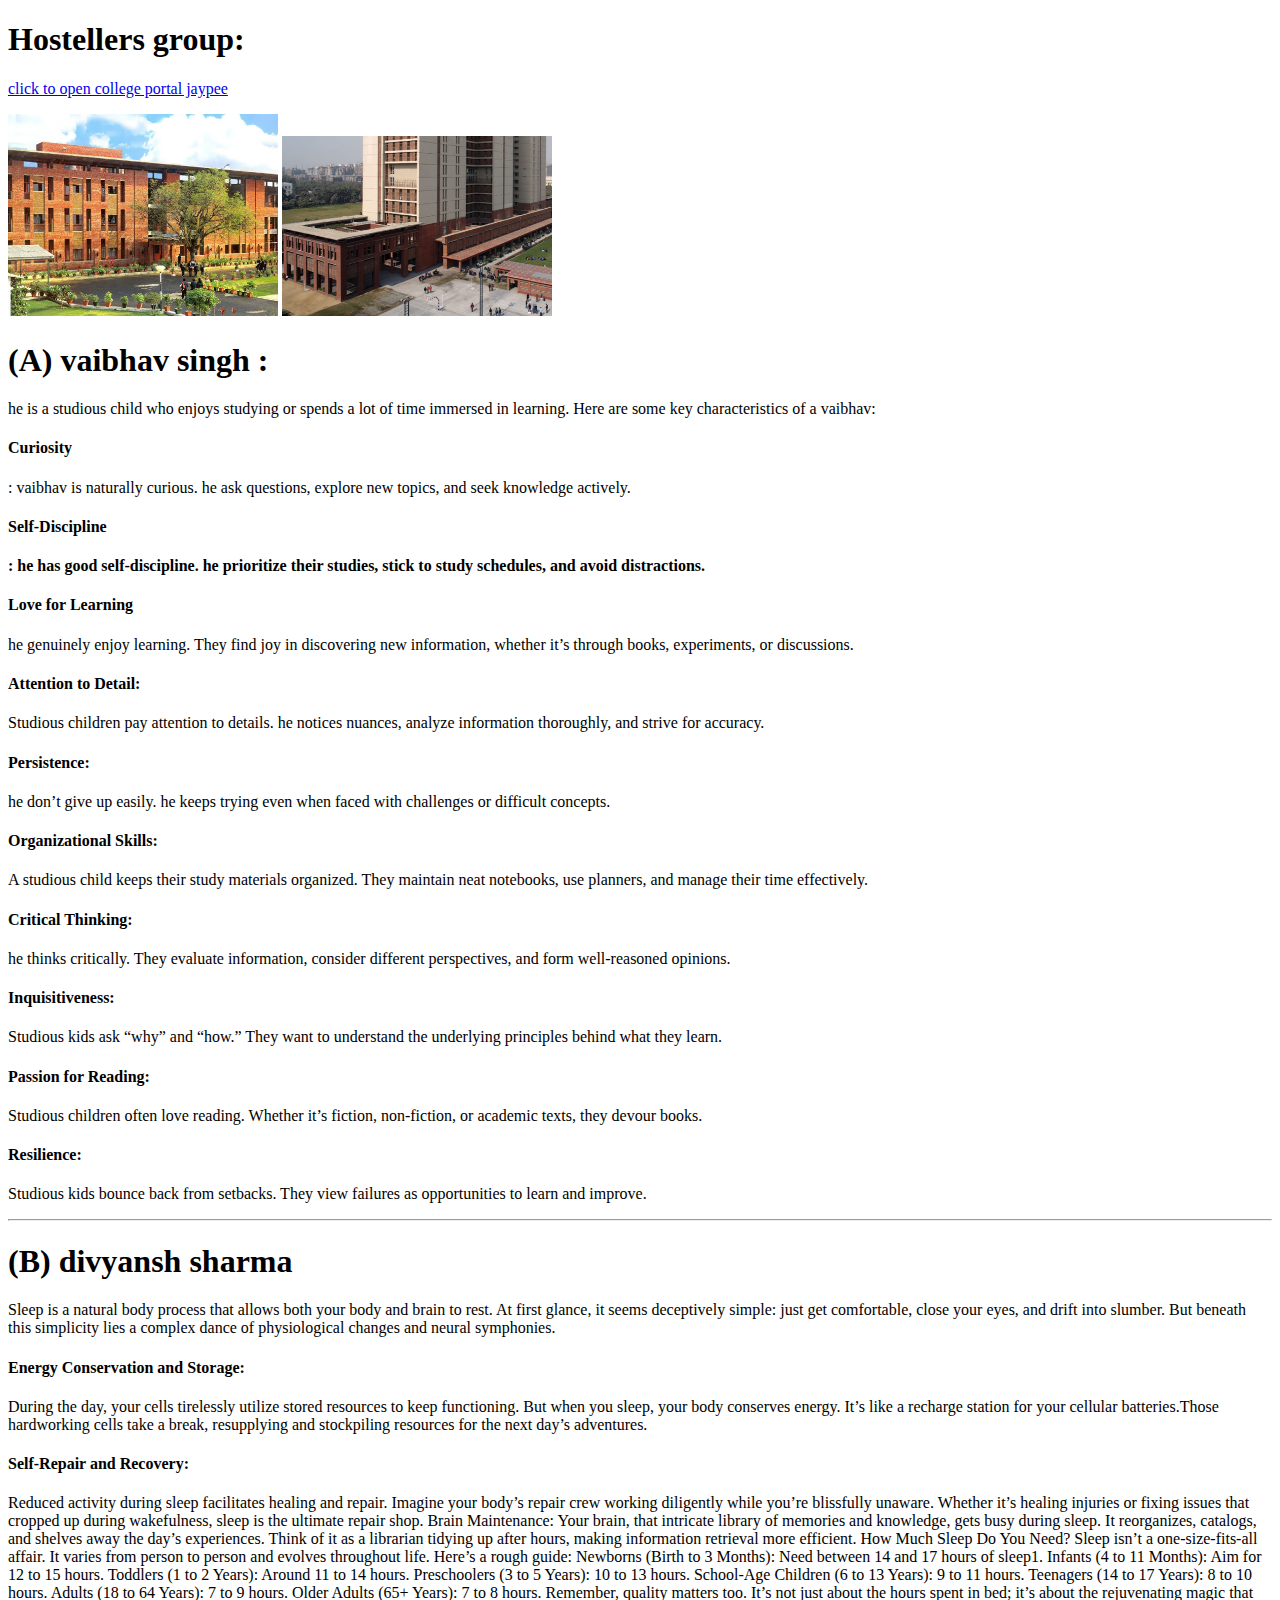
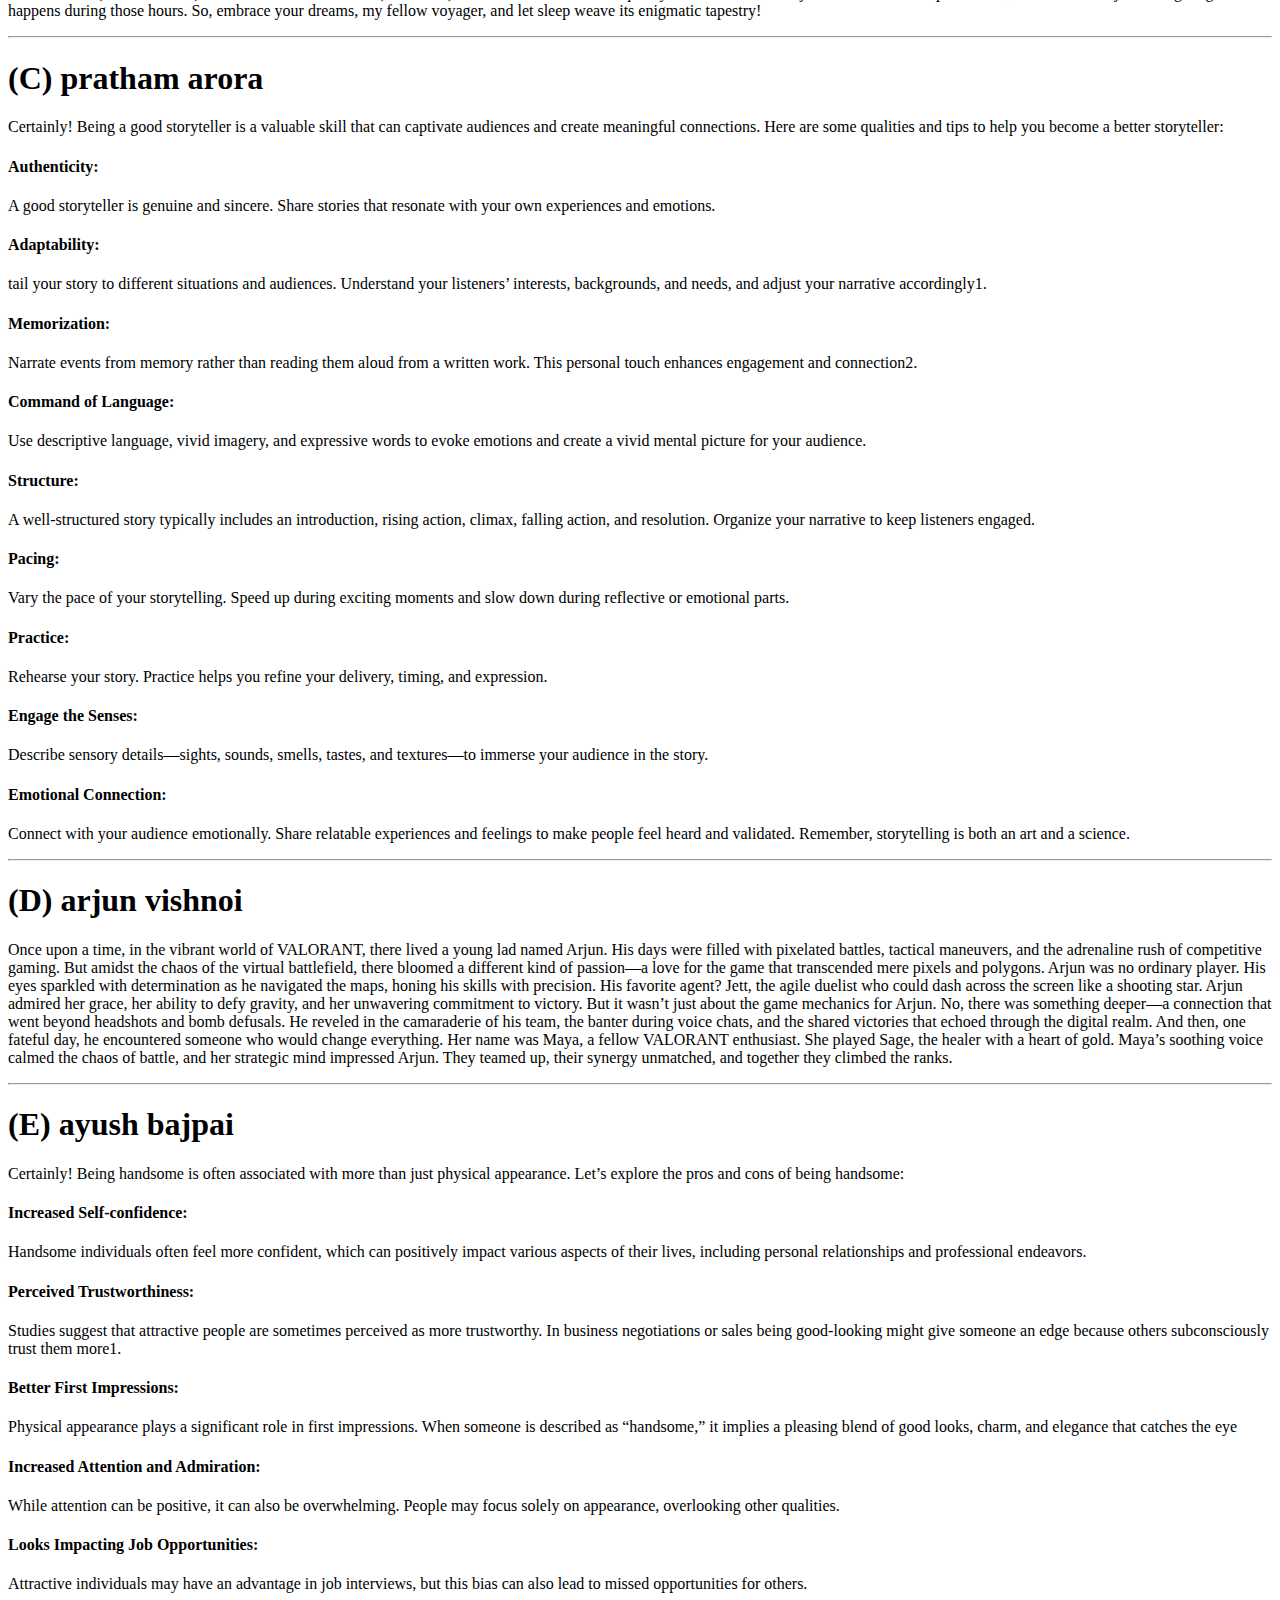
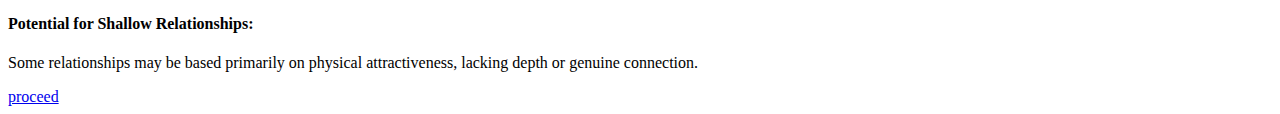
==== hostellers.html @ 890f799a "Add files via upload" ====
<!DOCTYPE html>
<html lang="en">
    <head>
        <meta charset="UTF-8">
        <title>FRIENDS</title>
    </head>
<body>
<h1>Hostellers group:</h1>
<p>
<a href="https://www.jiit.ac.in/" draggable=true>click to open college portal jaypee</a></p>
<p> <img src="./jaypee.jpeg" alt="jaypee institute of informational technology" width="270" draggable=true/>
    <img src="./Jaypee.jpg" alt="student life" draggable="true" width="270"/></p>
<h1>(A) vaibhav singh :</h1>
<p> he is a studious child  who enjoys studying or spends a lot of time immersed in learning. Here are some key characteristics of a vaibhav:
   <h4>Curiosity</h4>: vaibhav is naturally curious. he ask questions, explore new topics, and seek knowledge actively.
   <h4> Self-Discipline<h4>: he has good self-discipline. he prioritize their studies, stick to study schedules, and avoid distractions.
   <h4> Love for Learning</h4> he genuinely enjoy learning. They find joy in discovering new information, whether it’s through books, experiments, or discussions.
   <h4> Attention to Detail:</h4> Studious children pay attention to details. he notices nuances, analyze information thoroughly, and strive for accuracy.
    <h4>Persistence:</h4> he don’t give up easily. he keeps trying even when faced with challenges or difficult concepts.
    <h4>Organizational Skills:</h4> A studious child keeps their study materials organized. They maintain neat notebooks, use planners, and manage their time effectively.
   <h4>Critical Thinking:</h4> he thinks critically. They evaluate information, consider different perspectives, and form well-reasoned opinions.
  <h4>Inquisitiveness:</h4> Studious kids ask “why” and “how.” They want to understand the underlying principles behind what they learn.
   <h4>Passion for Reading:</h4> Studious children often love reading. Whether it’s fiction, non-fiction, or academic texts, they devour books.
   <h4>Resilience:</h4> Studious kids bounce back from setbacks. They view failures as opportunities to learn and improve.</p>
    <hr>
   <h1>(B) divyansh sharma</h1>
<p>Sleep is a natural body process that allows both your body and brain to rest. At first glance, it seems deceptively simple: just get comfortable, 
close your eyes, and drift into slumber. But beneath this simplicity lies a complex dance of physiological changes and neural symphonies.

   <h4>Energy Conservation and Storage:</h4> 
    During the day, your cells tirelessly utilize stored resources to keep functioning. But when you sleep, your body conserves energy.
     It’s like a recharge station for your cellular batteries.Those hardworking cells take a break, resupplying and stockpiling resources for the next day’s adventures.
    <h4>Self-Repair and Recovery:</h4>    
    Reduced activity during sleep facilitates healing and repair. Imagine your body’s repair crew working diligently while you’re blissfully unaware.
    Whether it’s healing injuries or fixing issues that cropped up during wakefulness, sleep is the ultimate repair shop.
    Brain Maintenance:
    Your brain, that intricate library of memories and knowledge, gets busy during sleep.
    It reorganizes, catalogs, and shelves away the day’s experiences. Think of it as a librarian tidying up after hours, making information retrieval more efficient.
    How Much Sleep Do You Need?
    Sleep isn’t a one-size-fits-all affair. It varies from person to person and evolves throughout life. Here’s a rough guide:
    
    Newborns (Birth to 3 Months): Need between 14 and 17 hours of sleep1.
    Infants (4 to 11 Months): Aim for 12 to 15 hours.
    Toddlers (1 to 2 Years): Around 11 to 14 hours.
    Preschoolers (3 to 5 Years): 10 to 13 hours.
    School-Age Children (6 to 13 Years): 9 to 11 hours.
    Teenagers (14 to 17 Years): 8 to 10 hours.
    Adults (18 to 64 Years): 7 to 9 hours.
    Older Adults (65+ Years): 7 to 8 hours.
    Remember, quality matters too. It’s not just about the hours spent in bed;
     it’s about the rejuvenating magic that happens during those hours. So, embrace your dreams, my fellow voyager, and let sleep weave its enigmatic tapestry!</p>
    <hr>
     <h1>(C) pratham arora</h1>
<p>Certainly! Being a good storyteller is a valuable skill that can captivate audiences and create meaningful connections. Here are some qualities and tips to help you become a better storyteller:

<h4> Authenticity:</h4> A good storyteller is genuine and sincere. Share stories that resonate with your own experiences and emotions.
<h4> Adaptability:</h4> tail your story to different situations and audiences. Understand your listeners’ interests, backgrounds, and needs, and adjust your narrative accordingly1.
<h4>Memorization:</h4> Narrate events from memory rather than reading them aloud from a written work. This personal touch enhances engagement and connection2.
<h4>Command of Language:</h4> Use descriptive language, vivid imagery, and expressive words to evoke emotions and create a vivid mental picture for your audience.
<h4>Structure:</h4> A well-structured story typically includes an introduction, rising action, climax, falling action, and resolution. Organize your narrative to keep listeners engaged.
<h4> Pacing:</h4> Vary the pace of your storytelling. Speed up during exciting moments and slow down during reflective or emotional parts.
<h4>Practice:</h4> Rehearse your story. Practice helps you refine your delivery, timing, and expression.
<h4>Engage the Senses:</h4> Describe sensory details—sights, sounds, smells, tastes, and textures—to immerse your audience in the story.
<h4>Emotional Connection:</h4> Connect with your audience emotionally. Share relatable experiences and feelings to make people feel heard and validated.
    Remember, storytelling is both an art and a science. </p>
    <hr>
    <h1>(D) arjun vishnoi</h1>
<p>Once upon a time, in the vibrant world of VALORANT, there lived a young lad named Arjun. His days were filled with pixelated battles, tactical maneuvers, and the adrenaline 
rush of competitive gaming. But amidst the chaos of the virtual battlefield, there bloomed a different kind of passion—a love for the game that transcended mere pixels and polygons.

    Arjun was no ordinary player. His eyes sparkled with determination as he navigated the maps, honing his skills with precision. His favorite agent? Jett, the agile duelist
     who could dash across the screen like a shooting star. Arjun admired her grace, her ability to defy gravity, and her unwavering commitment to victory.
    
    But it wasn’t just about the game mechanics for Arjun. No, there was something deeper—a connection that went beyond headshots and bomb defusals.
     He reveled in the camaraderie of his team, the banter during voice chats, and the shared victories that echoed through the digital realm.
    
    And then, one fateful day, he encountered someone who would change everything. Her name was Maya, a fellow VALORANT enthusiast. She played Sage, the healer with a heart of gold.
    Maya’s soothing voice calmed the chaos of battle, and her strategic mind impressed Arjun. They teamed up, their synergy unmatched, and together they climbed the ranks.</p>
    <hr>
    <h1>(E) ayush bajpai</h1>
<p>Certainly! Being handsome is often associated with more than just physical appearance. Let’s explore the pros and cons of being handsome:
<h4>Increased Self-confidence:</h4> Handsome individuals often feel more confident, which can positively impact various aspects of their lives, including personal relationships and professional endeavors.
<h4>Perceived Trustworthiness:</h4>Studies suggest that attractive people are sometimes perceived as more trustworthy. In business negotiations or sales
 being good-looking might give someone an edge because others subconsciously trust them more1.
<h4>Better First Impressions:</h4> Physical appearance plays a significant role in first impressions.
 When someone is described as “handsome,” it implies a pleasing blend of good looks, charm, and elegance that catches the eye
<h4>Increased Attention and Admiration:</h4> While attention can be positive, it can also be overwhelming. People may focus solely on appearance, overlooking other qualities.
<h4>Looks Impacting Job Opportunities:</h4> Attractive individuals may have an advantage in job interviews, but this bias can also lead to missed opportunities for others.
<h4>Potential for Shallow Relationships:</h4> Some relationships may be based primarily on physical attractiveness, lacking depth or genuine connection.</p>
<a href="./website.html" draggable="true">proceed</a>
</body>
</html>
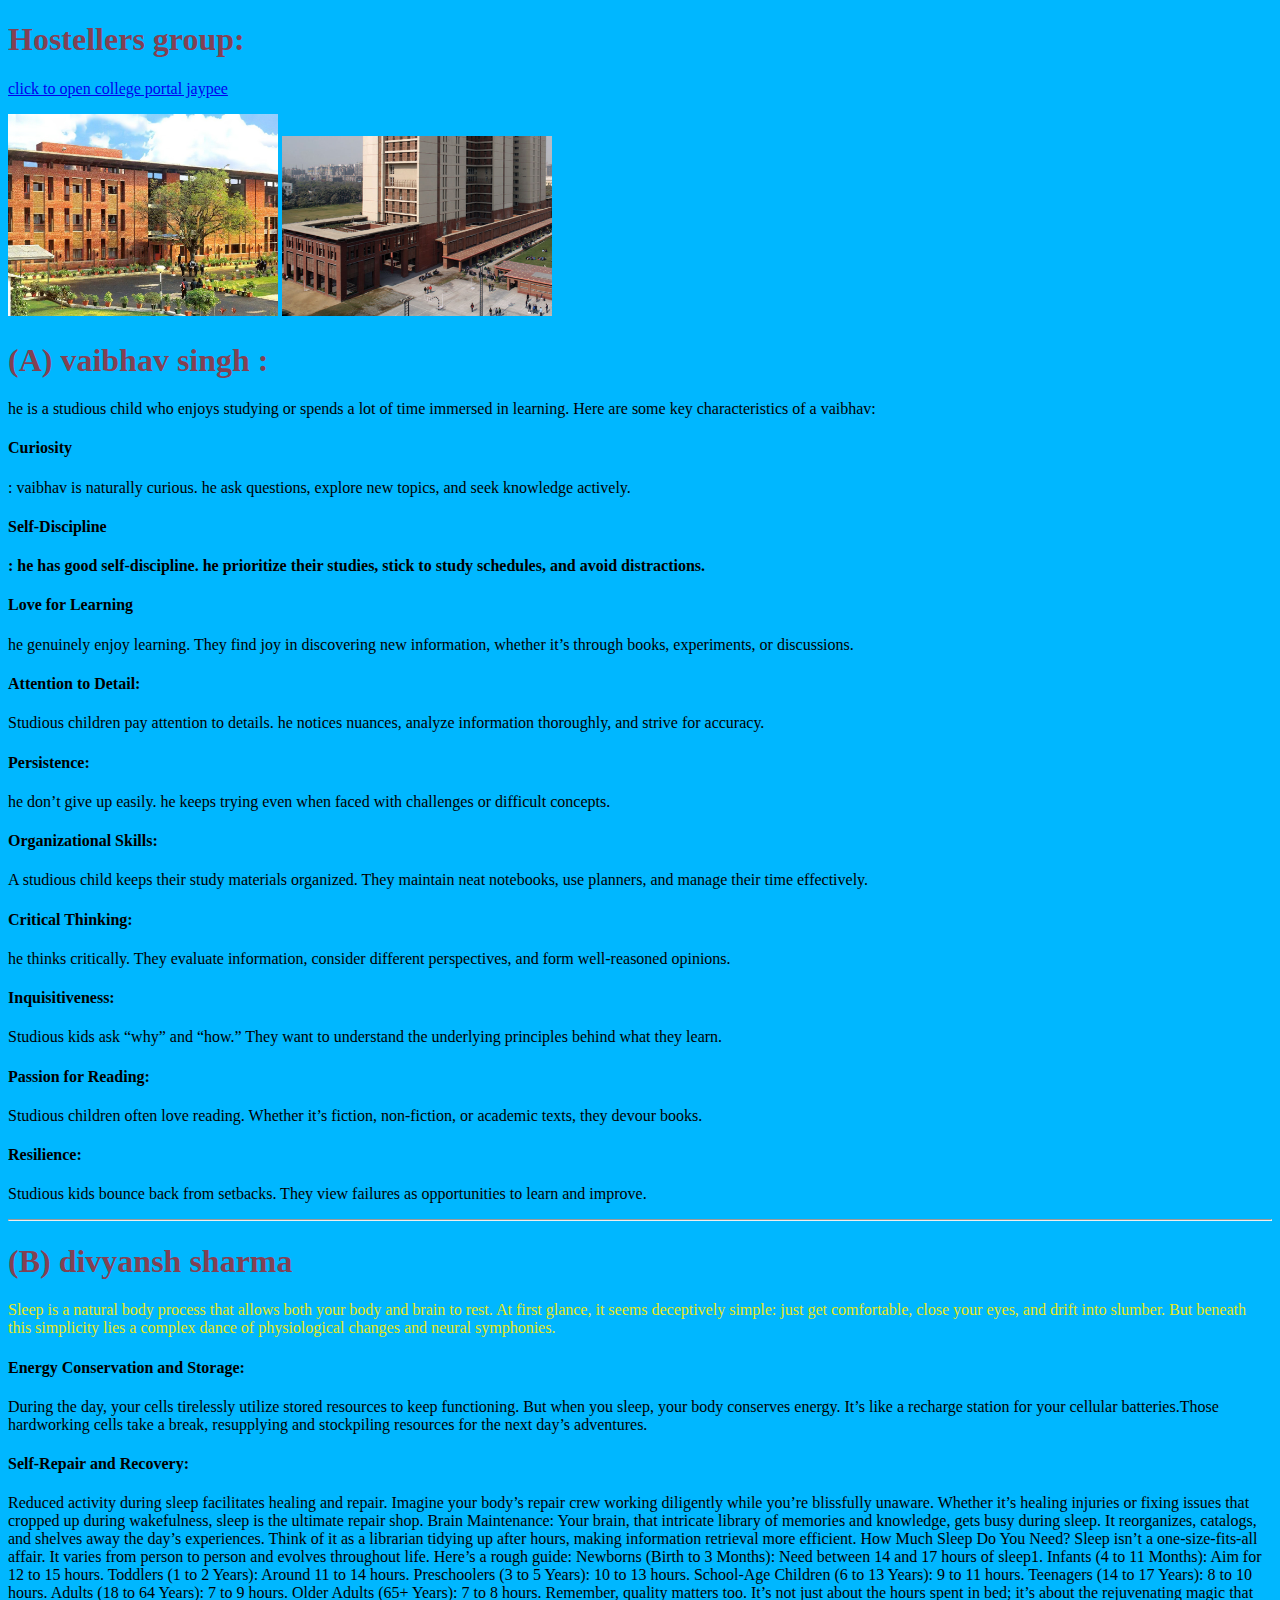
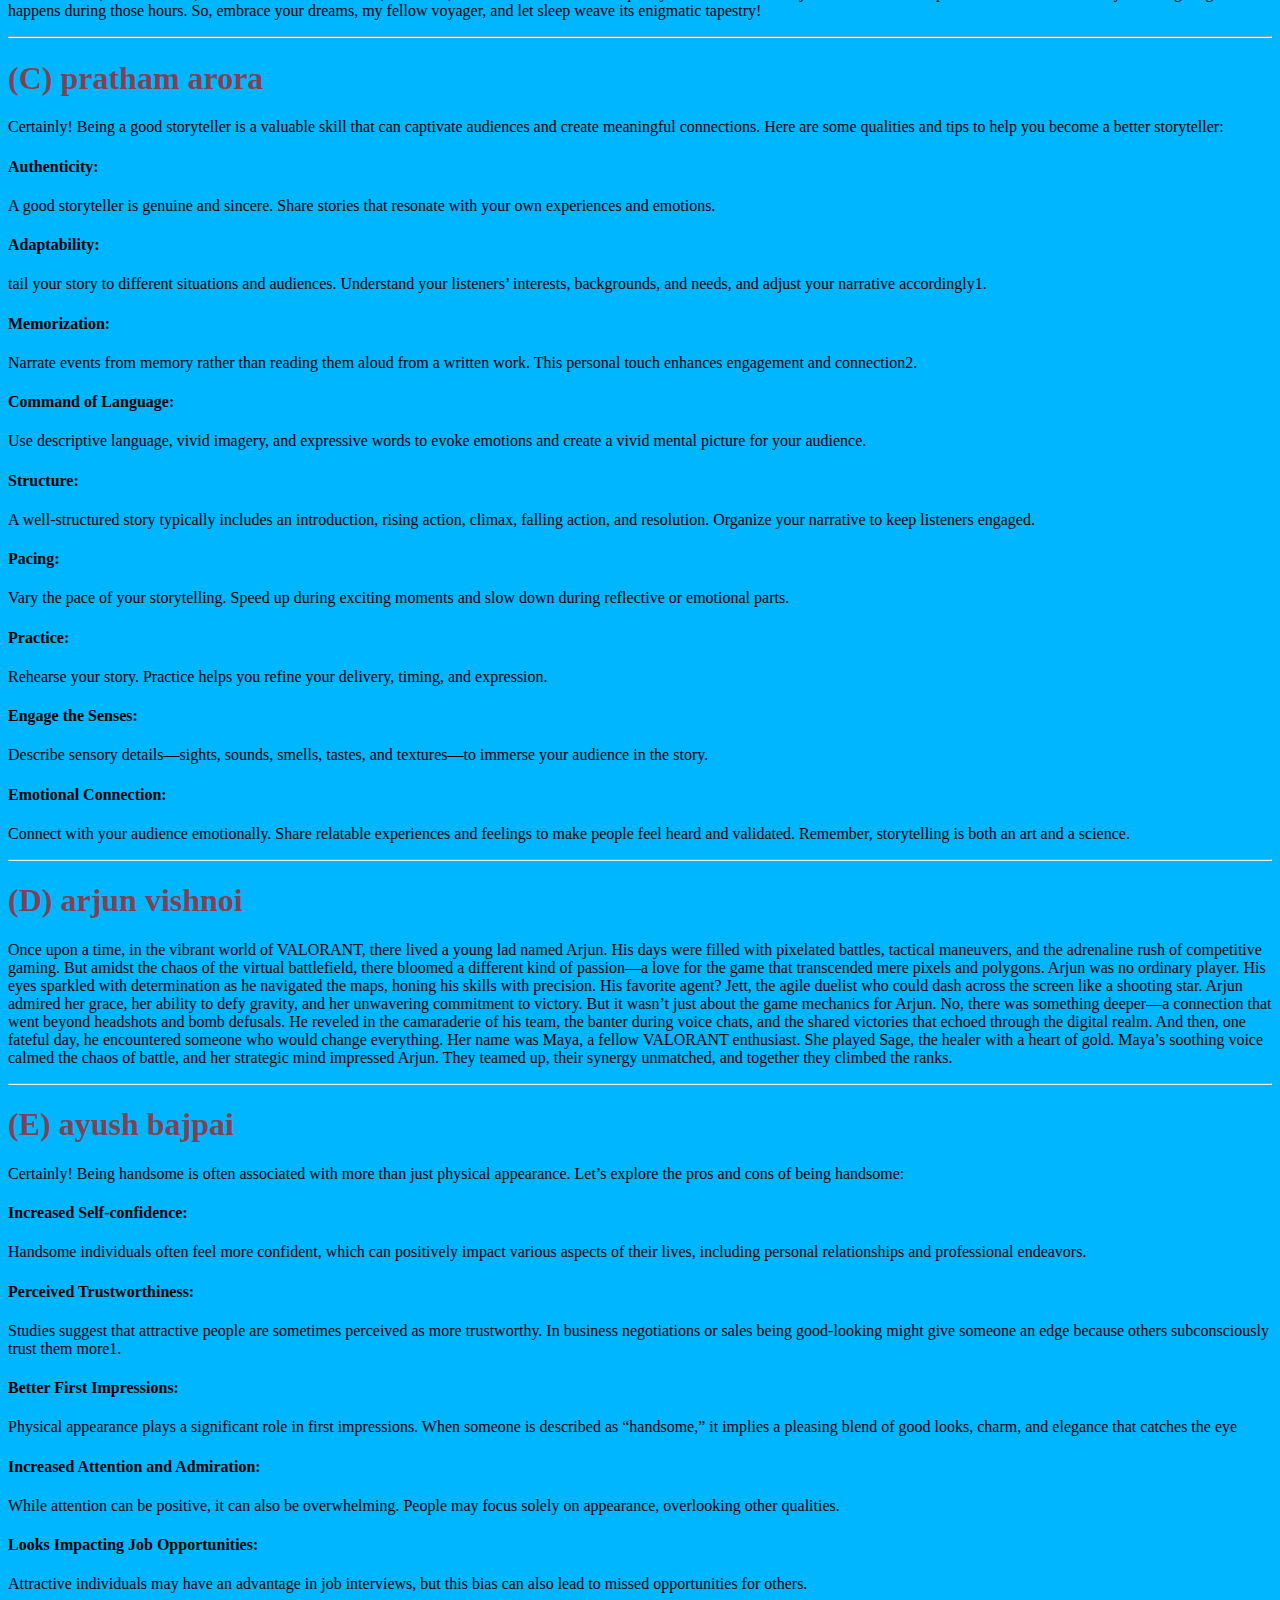
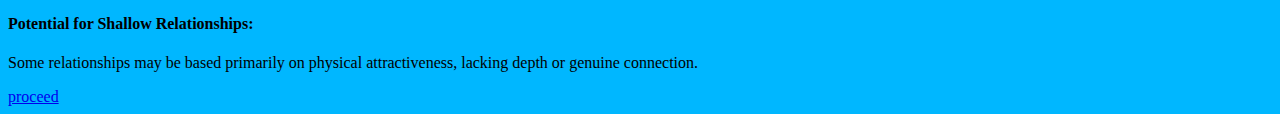
==== commit f21dd2c4: "Update hostellers.html" ====
--- a/hostellers.html
+++ b/hostellers.html
@@ -3,6 +3,10 @@
     <head>
         <meta charset="UTF-8">
         <title>FRIENDS</title>
+        <link 
+        rel="stylesheet"
+        href="style.css"
+        />
     </head>
 <body>
 <h1>Hostellers group:</h1>
@@ -24,7 +28,7 @@
    <h4>Resilience:</h4> Studious kids bounce back from setbacks. They view failures as opportunities to learn and improve.</p>
     <hr>
    <h1>(B) divyansh sharma</h1>
-<p>Sleep is a natural body process that allows both your body and brain to rest. At first glance, it seems deceptively simple: just get comfortable, 
+<p id="main">Sleep is a natural body process that allows both your body and brain to rest. At first glance, it seems deceptively simple: just get comfortable, 
 close your eyes, and drift into slumber. But beneath this simplicity lies a complex dance of physiological changes and neural symphonies.
 
    <h4>Energy Conservation and Storage:</h4> 
@@ -78,7 +82,7 @@
     Maya’s soothing voice calmed the chaos of battle, and her strategic mind impressed Arjun. They teamed up, their synergy unmatched, and together they climbed the ranks.</p>
     <hr>
     <h1>(E) ayush bajpai</h1>
-<p>Certainly! Being handsome is often associated with more than just physical appearance. Let’s explore the pros and cons of being handsome:
+<p >Certainly! Being handsome is often associated with more than just physical appearance. Let’s explore the pros and cons of being handsome:
 <h4>Increased Self-confidence:</h4> Handsome individuals often feel more confident, which can positively impact various aspects of their lives, including personal relationships and professional endeavors.
 <h4>Perceived Trustworthiness:</h4>Studies suggest that attractive people are sometimes perceived as more trustworthy. In business negotiations or sales
  being good-looking might give someone an edge because others subconsciously trust them more1.
@@ -89,4 +93,4 @@
 <h4>Potential for Shallow Relationships:</h4> Some relationships may be based primarily on physical attractiveness, lacking depth or genuine connection.</p>
 <a href="./website.html" draggable="true">proceed</a>
 </body>
-</html>+</html>
--- a/style.css
+++ b/style.css
@@ -0,0 +1,15 @@
+h1{
+    color:rgba(174, 26, 26, 0.767);
+}
+html{
+    background:rgb(0, 183, 255);
+}
+hr{
+    color:green;
+}
+#main{
+    color:rgb(232, 232, 21);
+}
+.red-text{
+    color:blue;
+}
